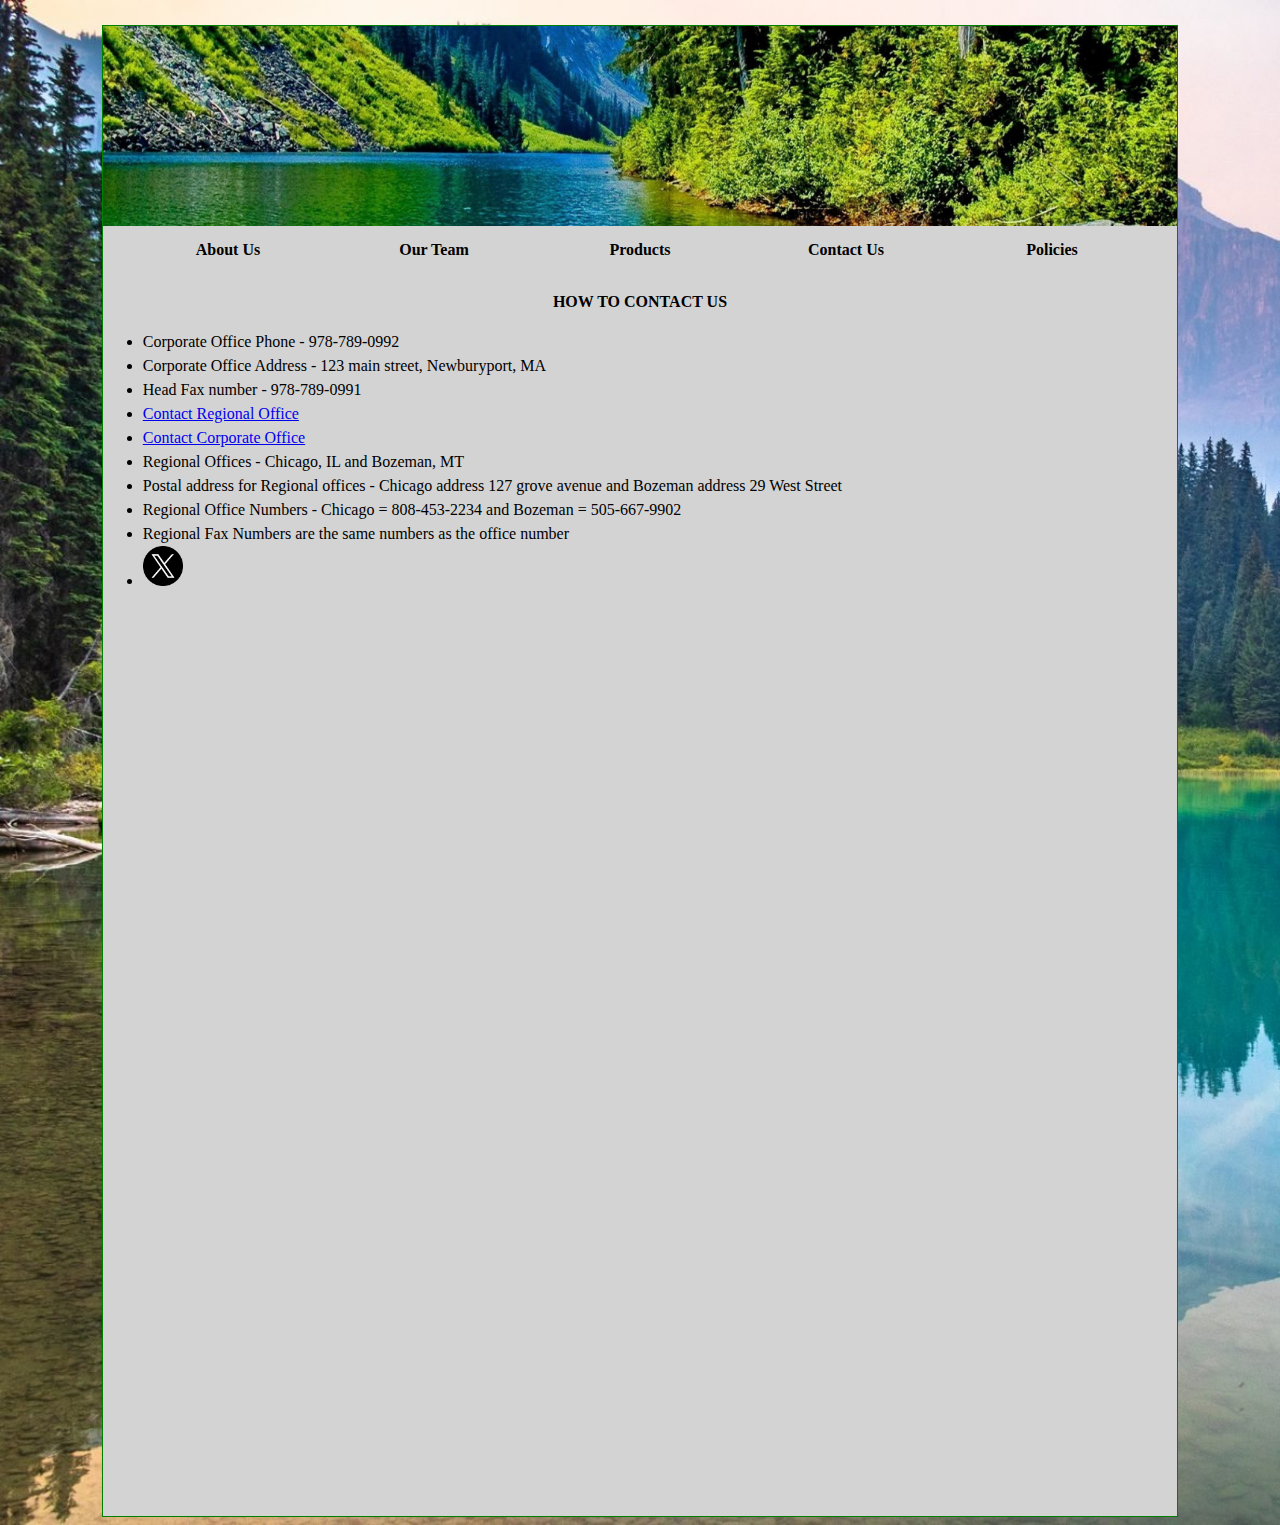
==== contact_us.html @ 7652acbd "contact_us.html" ====
<!DOCTYPE html>

<html lang="en">

<head>

<title>	contact us </title>

<meta charset="utf-8">

<link rel="stylesheet" type="text/css" href="style.css">

</head>

<body>
<div class ="container">
<header>

	<img src="contactus.png" alt="banner"> 

<nav>	
<ul>
<li><a href="index.html">About Us</a></li>
<li><a href="employees.html">Our Team</a></li>
<li><a href="products.html"> Products</a></li>
<li><a href="contact_us.html">Contact Us</a></li>
<li><a href="policies.html">Policies</a></li>
</ul>
</nav>
</header>

	<b><p>HOW TO CONTACT US</p></b>
<ul>
	<li>Corporate Office Phone - 978-789-0992</li>
	<li>Corporate Office Address - 123 main street, Newburyport, MA</li>
	<li>Head Fax number - 978-789-0991</li>
	<li><a href="mailto:regional.office@ecoguard.com?subject=Regional%20Office%20Inquiry" aria-label="Send an email to the Regional Office with the subject 'Regional Office Inquiry'">
    Contact Regional Office
	</a></li>
	<li><a href="mailto:corporate.office@ecoguard.com?subject=Corporate1%20Office%20Inquiry" aria-label="Send an email to the Corporate Office with subject 'Corporate Office Inquiry'">
		Contact Corporate Office
	</a></li>
	<li>Regional Offices - Chicago, IL and Bozeman, MT</li>
	<li>Postal address for Regional offices - Chicago address 127 grove avenue and Bozeman address 29 West Street</li> 
	<li>Regional Office Numbers - Chicago = 808-453-2234 and Bozeman = 505-667-9902</li>
	<li>Regional Fax Numbers are the same numbers as the office number</li>
	<li><a href="https://x.com/World_Wildlife" target="_blank">
    <img src="twitter.png" alt="X" style="width:40px; height:40px;">
</a>
	</li>
	
</ul>
<br>
<br>


<iframe src="https://docs.google.com/forms/d/e/1FAIpQLSc6yp6U0KWoDpXGkmnzn9Z9AX66w4uk7IsnnQ5JBKAhnYMQlg/viewform?embedded=true" width="640" height="852" frameborder="0" marginheight="0" marginwidth="0">Loading…</iframe>
	
</div>
</body>

</html>
---- style.css ----
body
{
background-image:url("background.jpg");
background-size:cover;
}


header img {
  width: 100%;
  max-height: 200px; 
  height: auto; 
  object-fit: cover; 
}

div.container
{
width:85%;
border:1px solid green;
line-height:150%;
margin-right:auto;
margin-left:auto;
margin-top:25px;
background-color:#d3d3d3;
font-family: 'Crimson Text', serif;
}

header,footer
{
clear:both;
text-align:center;
background-color:#d3d3d3;
font-family: Georgia, serif;
}

header img
{
width:100%;
vertical-align:middle;
}

footer
{
padding:10px;
font-family: monospace;
font-size:16px;
}

nav 
{
width:100%;
}

nav ul 
{
margin:0;
padding:0;
list-style-type:none;
}

nav ul li 
{
display:inline-block;
margin:0;
padding:6px 0;
}

nav a 
{  
display:block;
width:190px;
font-weight:bold;
color:black;
padding:6px;
text-decoration:none;
outline:0;	 
}


nav li:hover 
{  
background-color:lightgreen;
}

nav a:hover 
{  
color:darkgreen;
}

article
{
float:left;
width:70%;
padding:1% 3%;
background-color:#d3d3d3;
font-family: Garamond, serif;
font-size:18px;
}

article figure
{
float:left;

margin-left:5px;
margin-right:20px;
text-align:center;
}

article table
{
margin:0;
margin-right:auto;
margin-left:auto;
border:1px solid green;
}

article td
{
padding:3px 12px;
border:1px solid gray;
}

aside {
width:22%;
float:left;
padding:1%;
background-color:#d3d3d3;
}

p{
	text-align: center;
}
.picture1{
	padding-left: 45%;
	height: 150px;
	width: 200px;
}

.para1{
	color: black;
}

.para2{
	color: black;
}
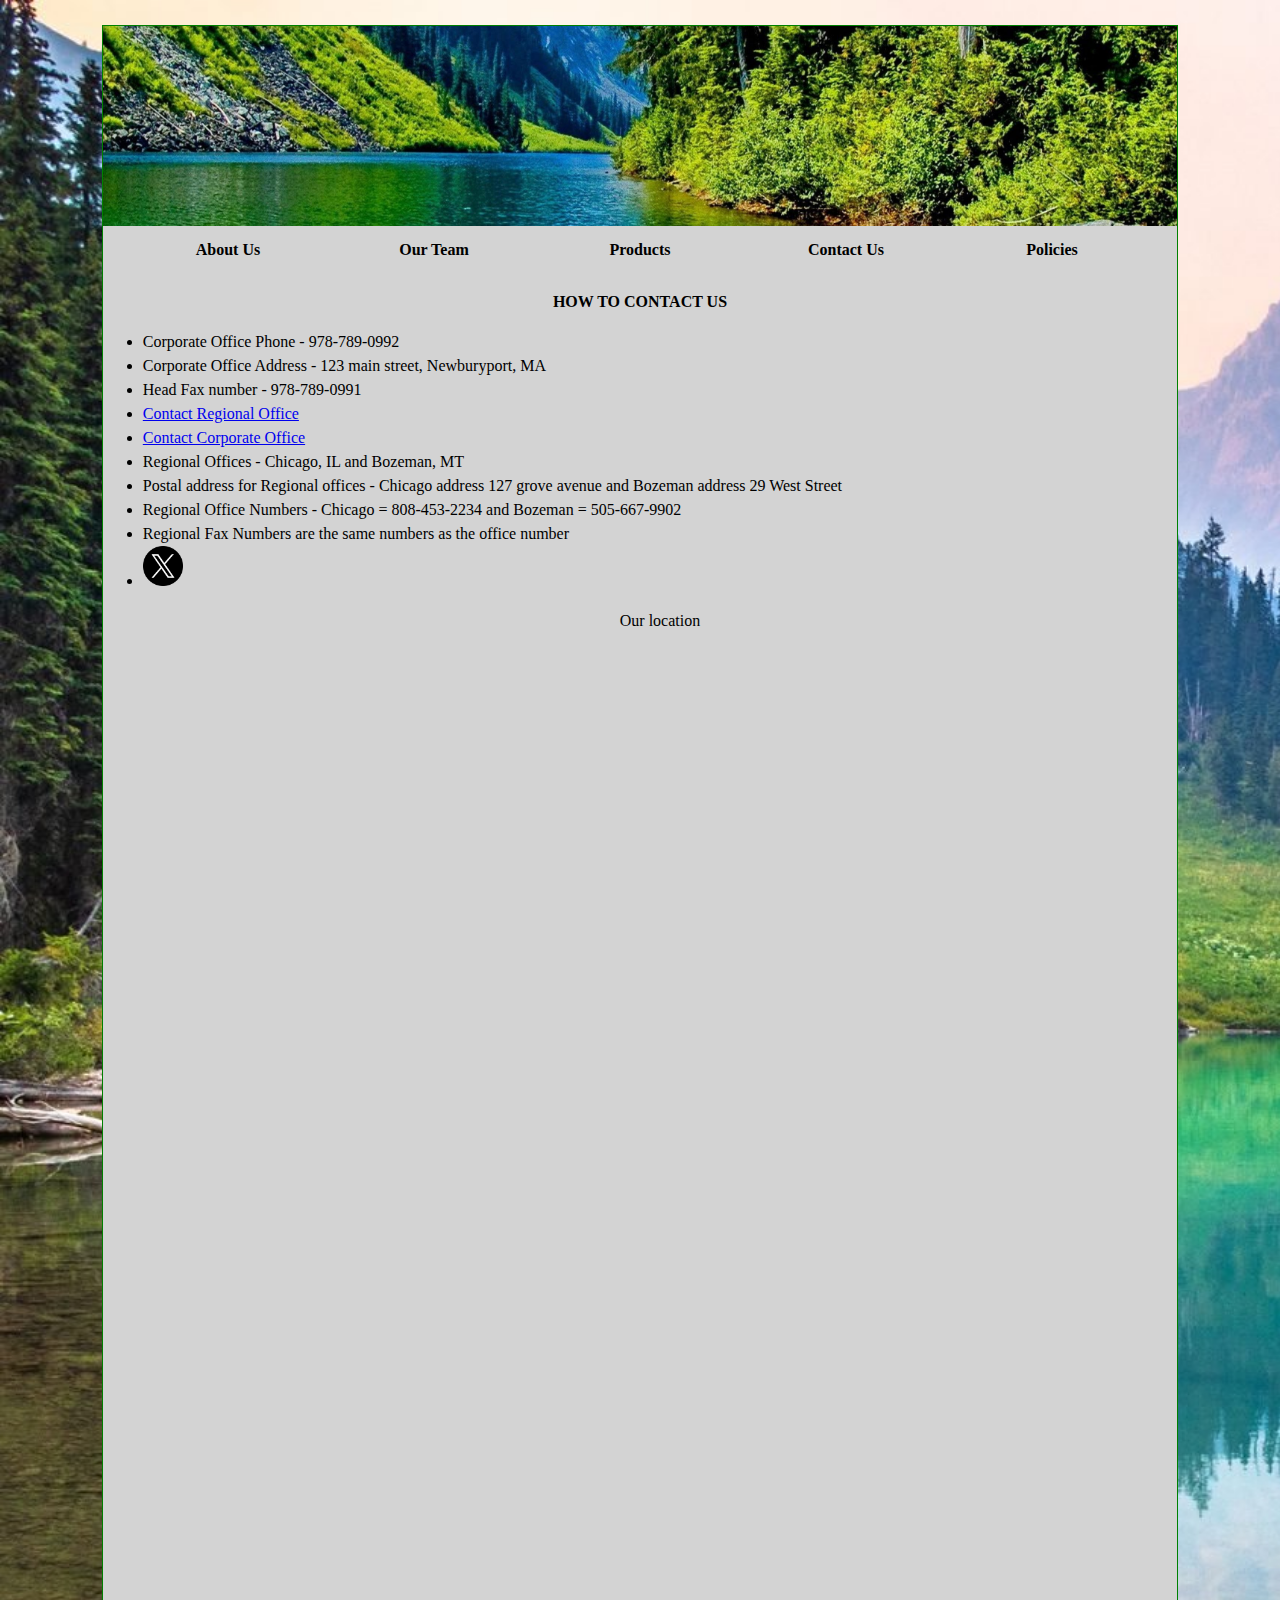
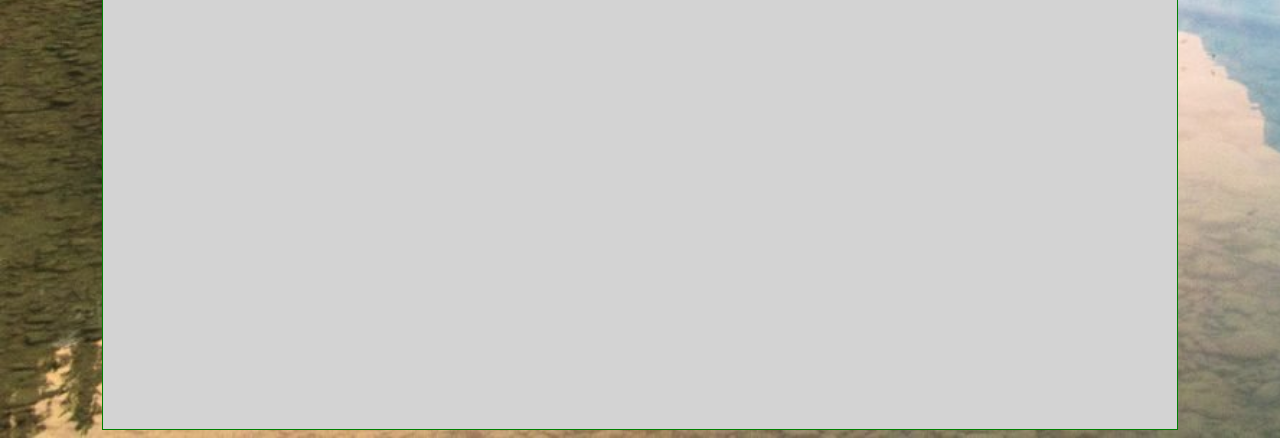
==== commit 68594729: "contact_us.html" ====
--- a/contact_us.html
+++ b/contact_us.html
@@ -38,7 +38,7 @@
 	<li><a href="mailto:regional.office@ecoguard.com?subject=Regional%20Office%20Inquiry" aria-label="Send an email to the Regional Office with the subject 'Regional Office Inquiry'">
     Contact Regional Office
 	</a></li>
-	<li><a href="mailto:corporate.office@ecoguard.com?subject=Corporate1%20Office%20Inquiry" aria-label="Send an email to the Corporate Office with subject 'Corporate Office Inquiry'">
+	<li><a href="mailto:corporate.office@ecoguard.com?subject=Corporate%20Office%20Inquiry" aria-label="Send an email to the Corporate Office with subject 'Corporate Office Inquiry'">
 		Contact Corporate Office
 	</a></li>
 	<li>Regional Offices - Chicago, IL and Bozeman, MT</li>
@@ -49,6 +49,9 @@
     <img src="twitter.png" alt="X" style="width:40px; height:40px;">
 </a>
 	</li>
+	<p> Our location </p>
+<iframe src="https://www.google.com/maps/embed?pb=!1m18!1m12!1m3!1d93656.9355850598!2d-70.87461094999999!3d42.814150999999995!2m3!1f0!2f0!3f0!3m2!1i1024!2i768!4f13.1!3m3!1m2!1s0x89e2e109acaea8db%3A0x5508797887c45490!2sNewburyport%2C%20MA!5e0!3m2!1sen!2sus!4v1683139338477!5m2!1sen!2sus" width="100%" height="450" style="border:0;" allowfullscreen="" loading="lazy" referrerpolicy="no-referrer-when-downgrade"></iframe>
+<p>
 	
 </ul>
 <br>
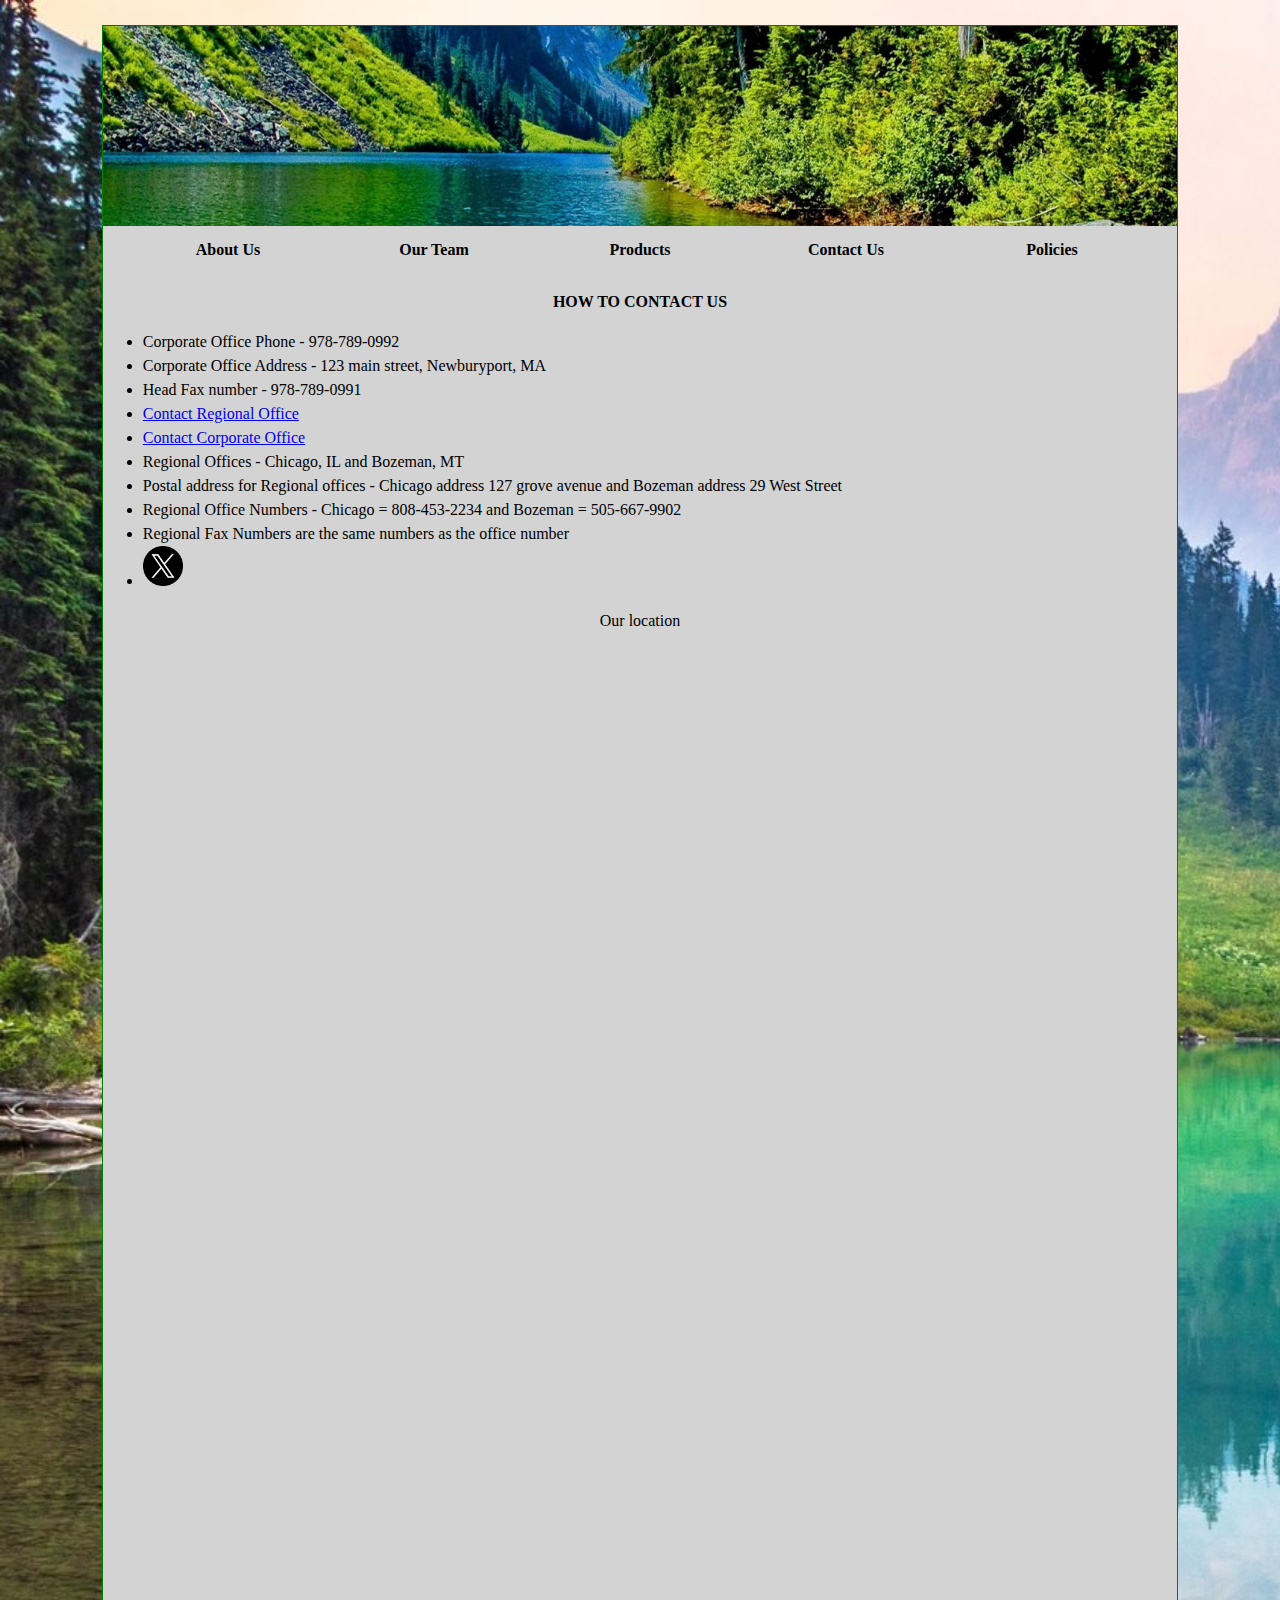
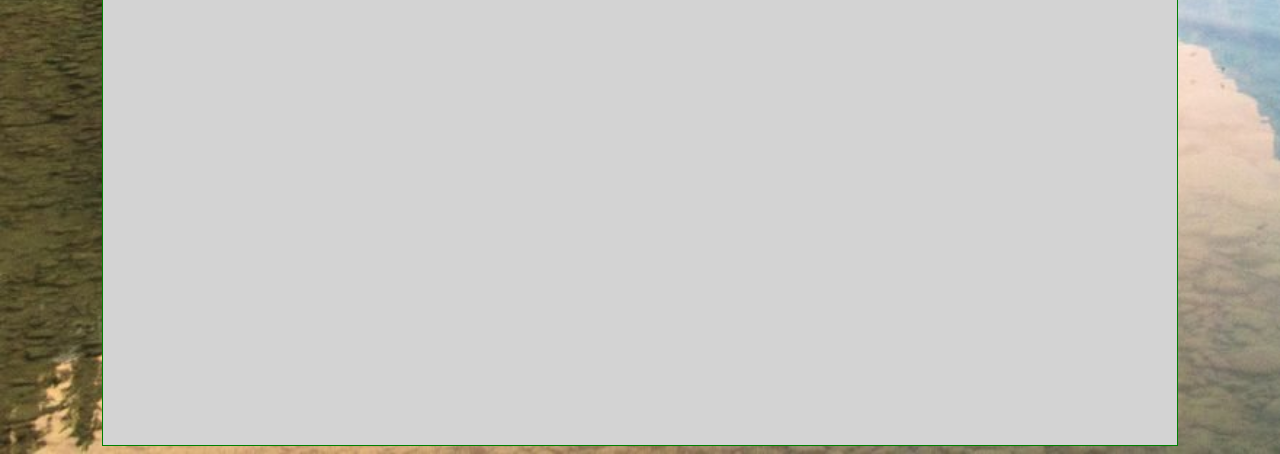
==== commit cd42107b: "contact_us.html" ====
--- a/contact_us.html
+++ b/contact_us.html
@@ -49,11 +49,11 @@
     <img src="twitter.png" alt="X" style="width:40px; height:40px;">
 </a>
 	</li>
-	<p> Our location </p>
+</ul>
+		<p> Our location </p>
 <iframe src="https://www.google.com/maps/embed?pb=!1m18!1m12!1m3!1d93656.9355850598!2d-70.87461094999999!3d42.814150999999995!2m3!1f0!2f0!3f0!3m2!1i1024!2i768!4f13.1!3m3!1m2!1s0x89e2e109acaea8db%3A0x5508797887c45490!2sNewburyport%2C%20MA!5e0!3m2!1sen!2sus!4v1683139338477!5m2!1sen!2sus" width="100%" height="450" style="border:0;" allowfullscreen="" loading="lazy" referrerpolicy="no-referrer-when-downgrade"></iframe>
 <p>
 	
-</ul>
 <br>
 <br>
 
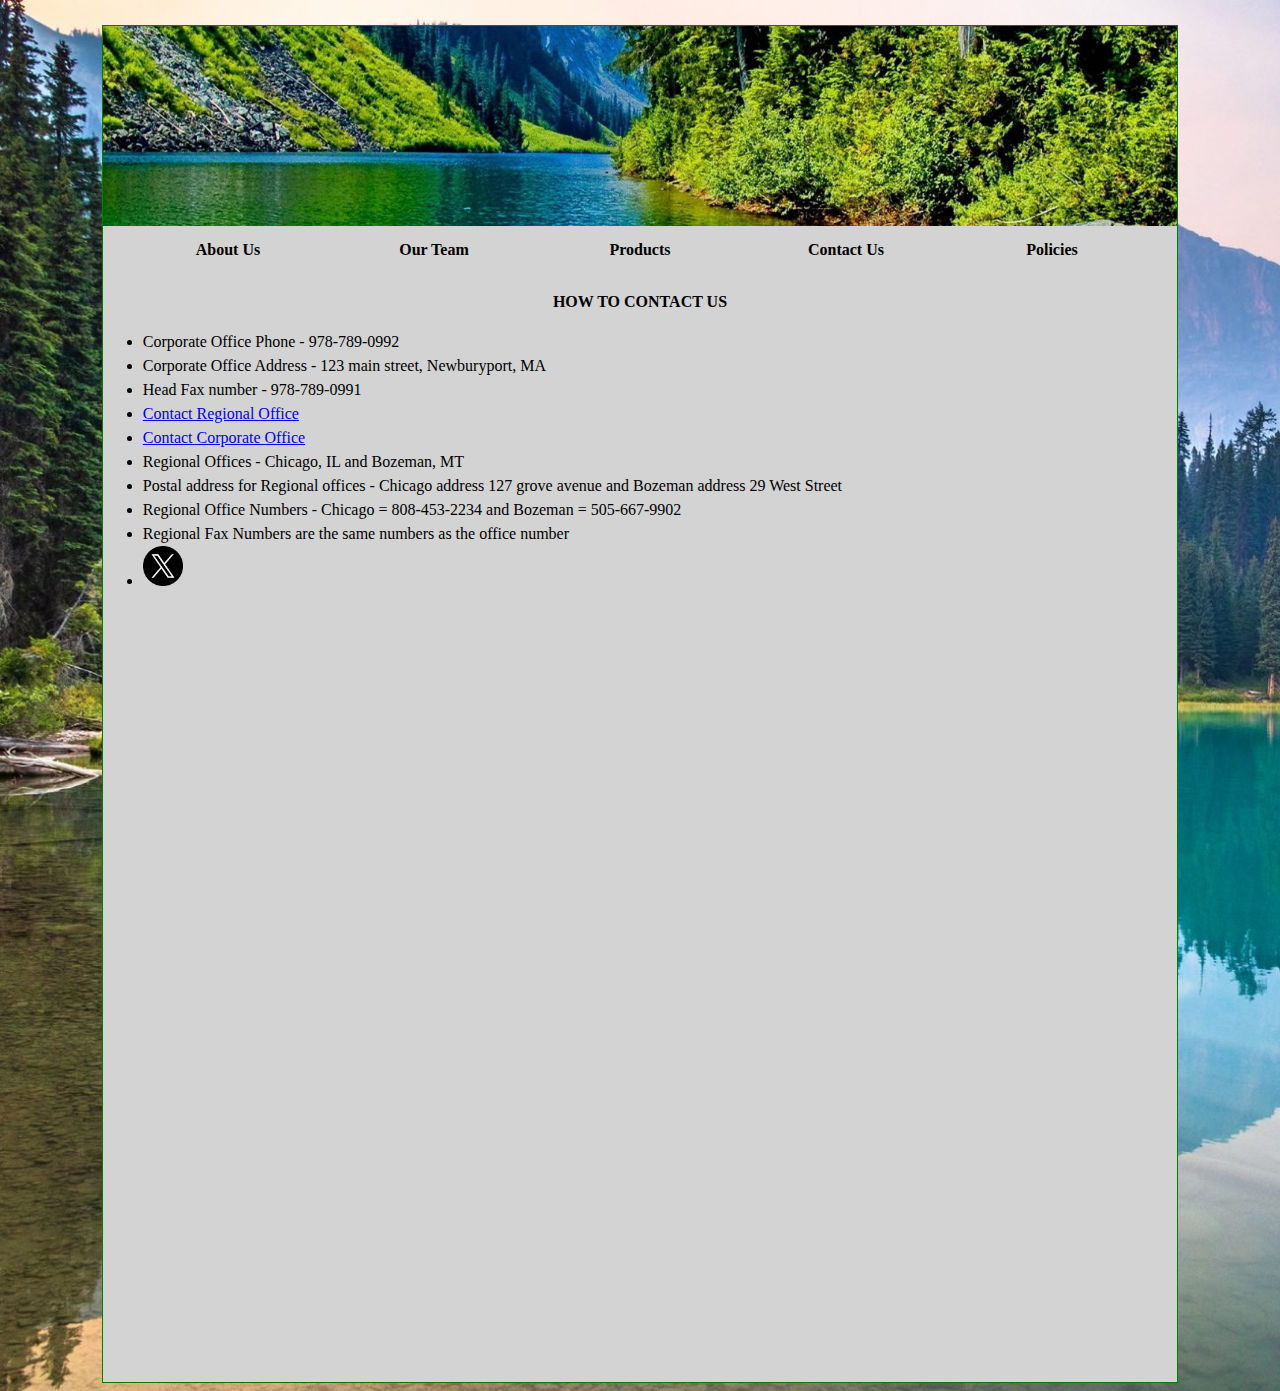
==== commit 74c8175d: "contact_us.html" ====
--- a/contact_us.html
+++ b/contact_us.html
@@ -50,15 +50,12 @@
 </a>
 	</li>
 </ul>
-		<p> Our location </p>
-<iframe src="https://www.google.com/maps/embed?pb=!1m18!1m12!1m3!1d93656.9355850598!2d-70.87461094999999!3d42.814150999999995!2m3!1f0!2f0!3f0!3m2!1i1024!2i768!4f13.1!3m3!1m2!1s0x89e2e109acaea8db%3A0x5508797887c45490!2sNewburyport%2C%20MA!5e0!3m2!1sen!2sus!4v1683139338477!5m2!1sen!2sus" width="100%" height="450" style="border:0;" allowfullscreen="" loading="lazy" referrerpolicy="no-referrer-when-downgrade"></iframe>
-<p>
 	
 <br>
 <br>
 
 
-<iframe src="https://docs.google.com/forms/d/e/1FAIpQLSc6yp6U0KWoDpXGkmnzn9Z9AX66w4uk7IsnnQ5JBKAhnYMQlg/viewform?embedded=true" width="640" height="852" frameborder="0" marginheight="0" marginwidth="0">Loading…</iframe>
+<iframe src="https://docs.google.com/forms/d/e/1FAIpQLSc6yp6U0KWoDpXGkmnzn9Z9AX66w4uk7IsnnQ5JBKAhnYMQlg/viewform?embedded=true" width="640" height="718" frameborder="0" marginheight="0" marginwidth="0">Loading…</iframe>
 	
 </div>
 </body>
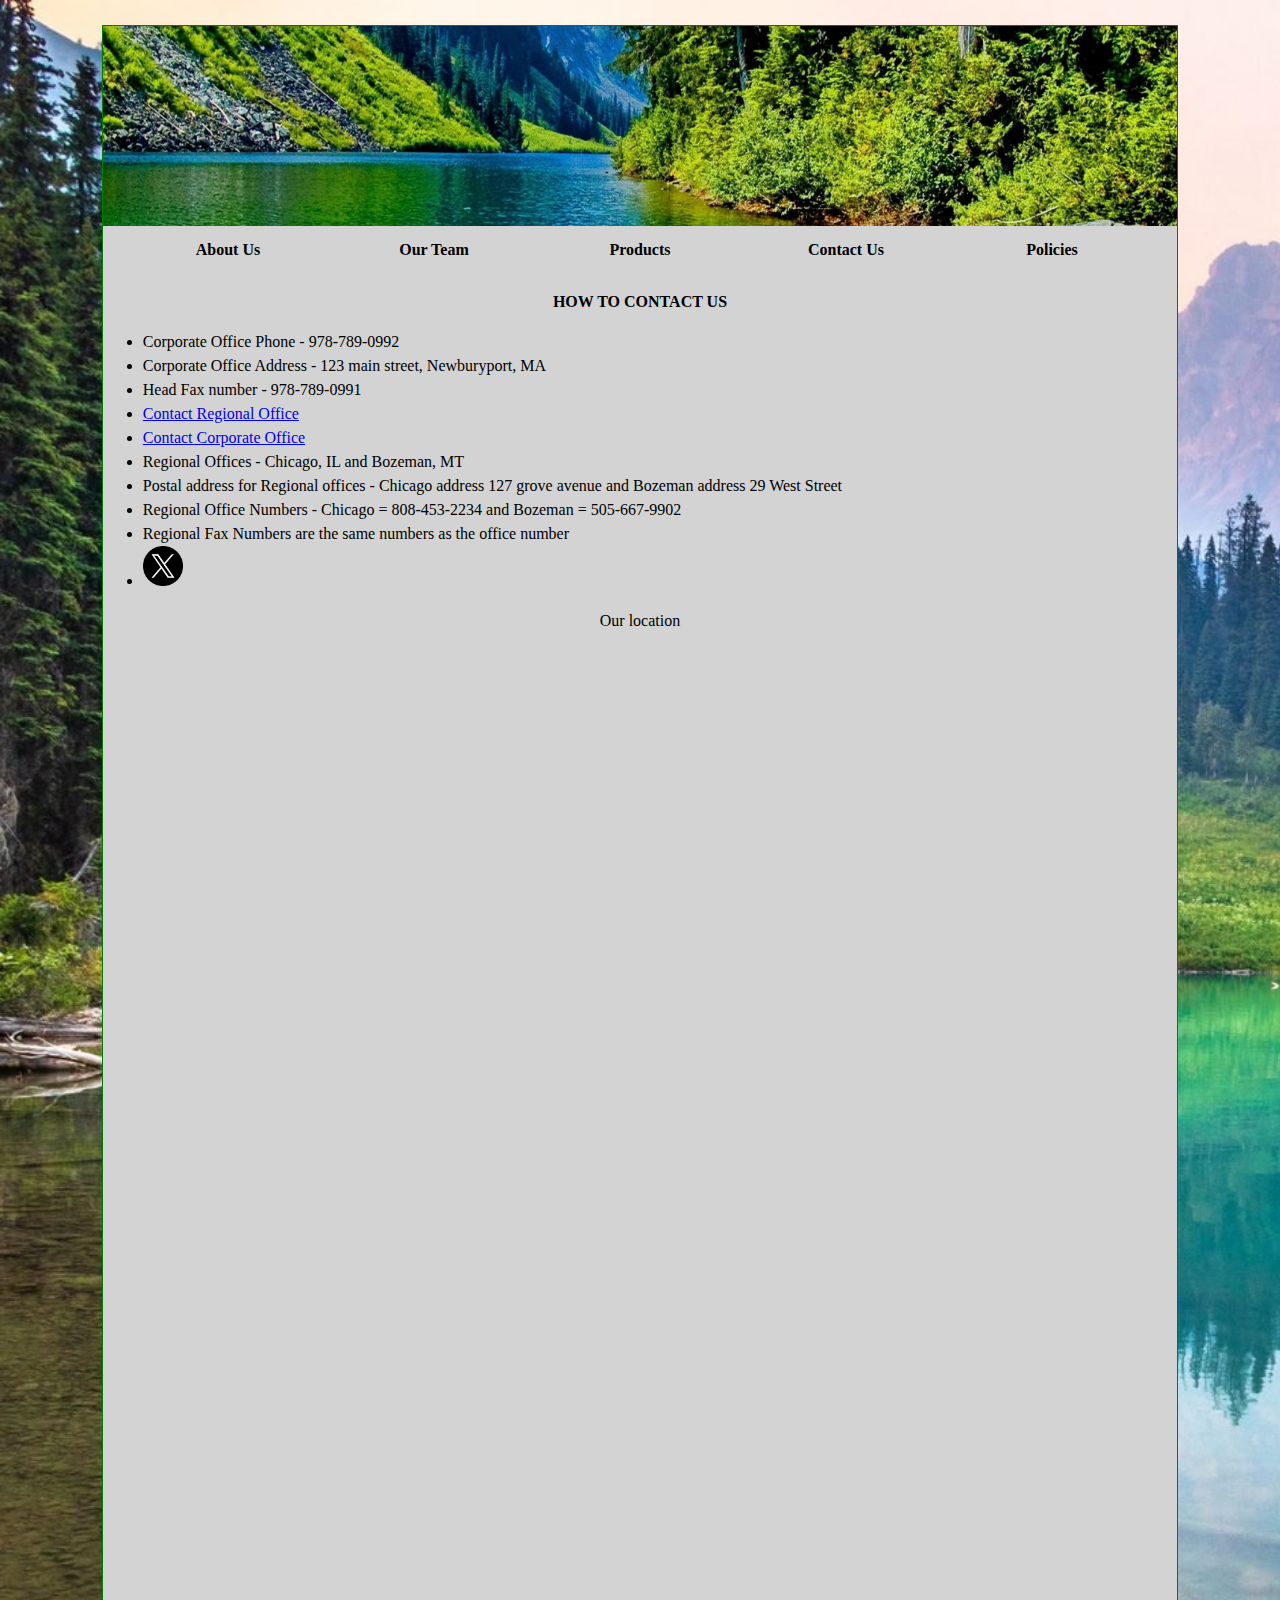
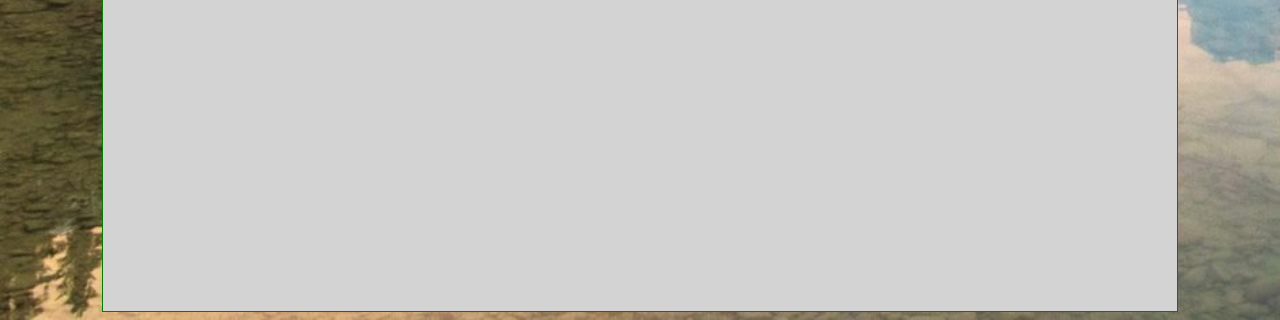
==== commit 662d1c36: "contact_us.html" ====
--- a/contact_us.html
+++ b/contact_us.html
@@ -50,6 +50,9 @@
 </a>
 	</li>
 </ul>
+	<p> Our location </p>
+<iframe src="https://www.google.com/maps/embed?pb=!1m18!1m12!1m3!1d93656.9355850598!2d-70.87461094999999!3d42.814150999999995!2m3!1f0!2f0!3f0!3m2!1i1024!2i768!4f13.1!3m3!1m2!1s0x89e2e109acaea8db%3A0x5508797887c45490!2sNewburyport%2C%20MA!5e0!3m2!1sen!2sus!4v1683139338477!5m2!1sen!2sus" width="100%" height="450" style="border:0;" allowfullscreen="" loading="lazy" referrerpolicy="no-referrer-when-downgrade"></iframe>
+<p>
 	
 <br>
 <br>
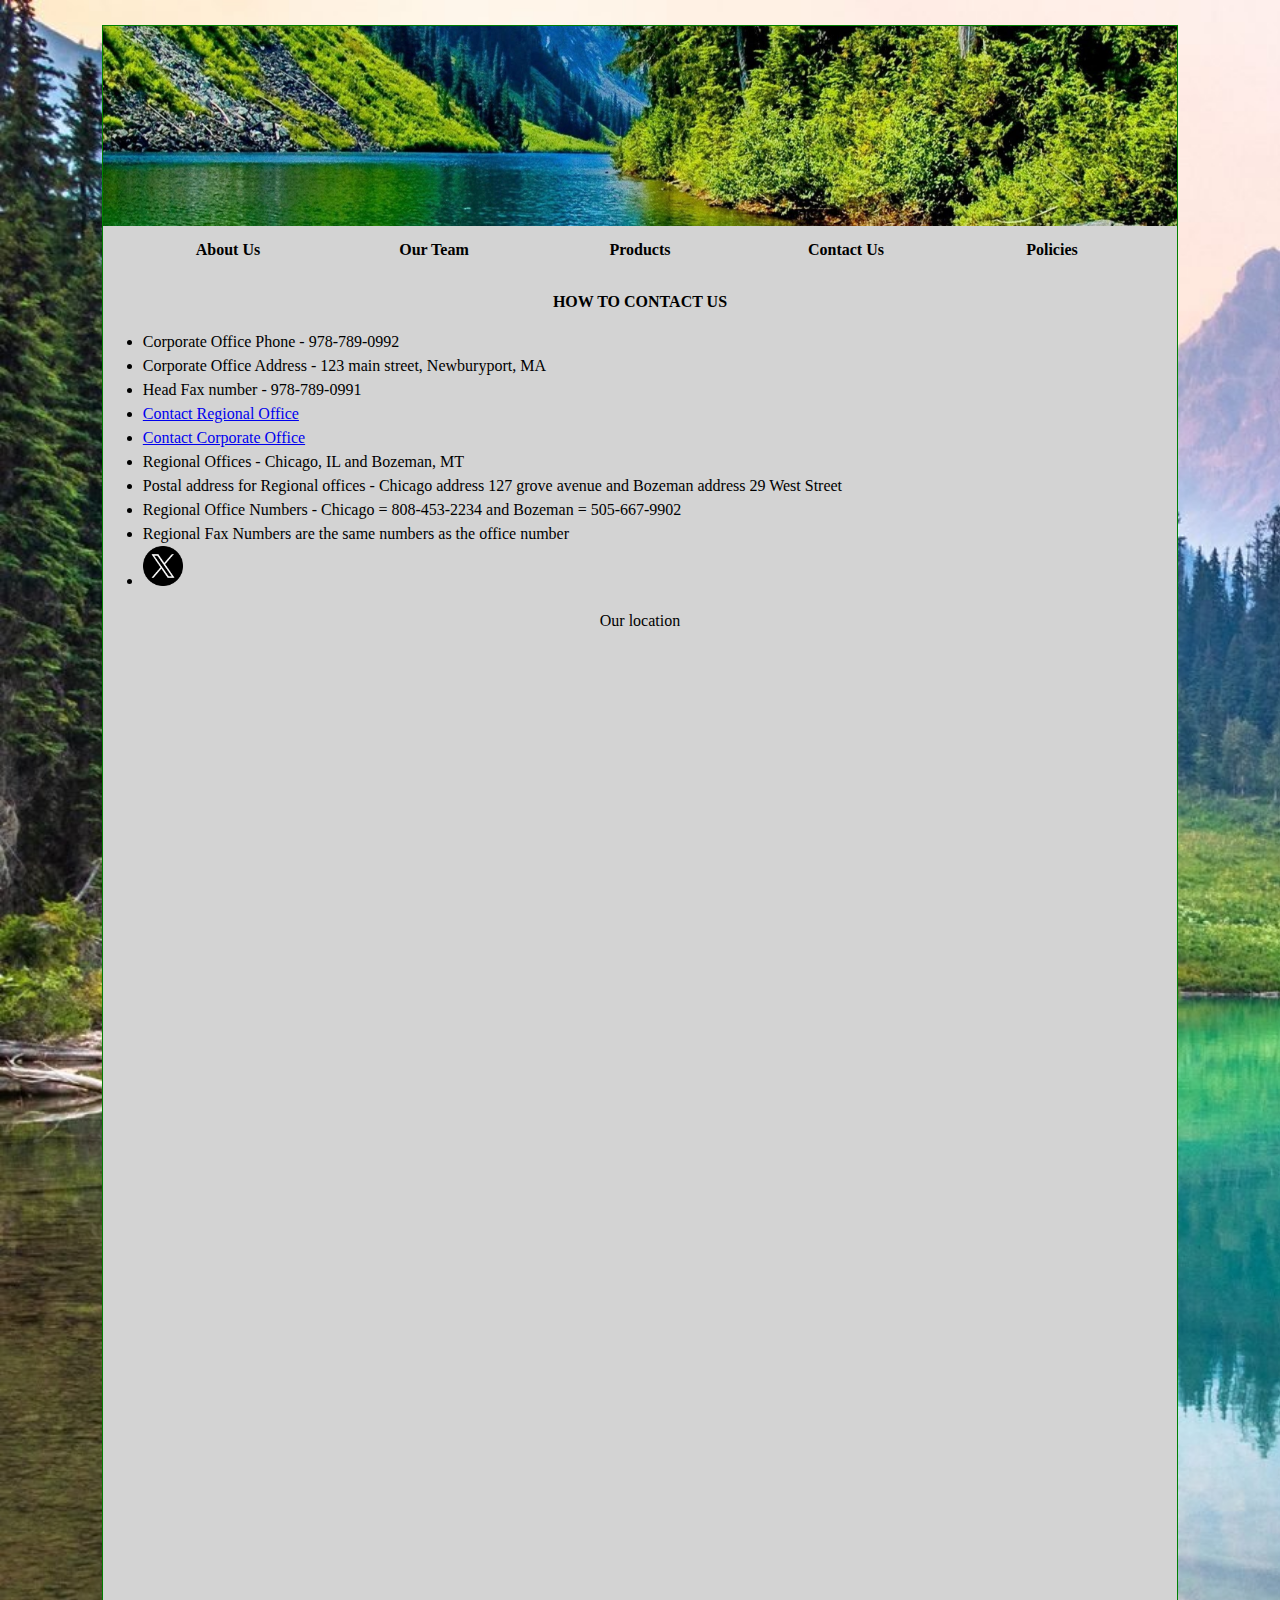
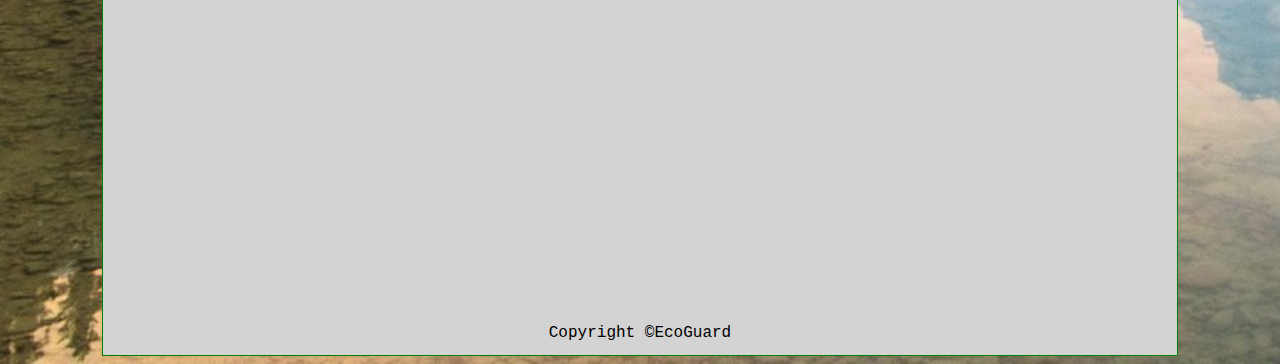
==== commit ff58e66f: "contact_us.html" ====
--- a/contact_us.html
+++ b/contact_us.html
@@ -51,7 +51,7 @@
 	</li>
 </ul>
 	<p> Our location </p>
-<iframe src="https://www.google.com/maps/embed?pb=!1m18!1m12!1m3!1d93656.9355850598!2d-70.87461094999999!3d42.814150999999995!2m3!1f0!2f0!3f0!3m2!1i1024!2i768!4f13.1!3m3!1m2!1s0x89e2e109acaea8db%3A0x5508797887c45490!2sNewburyport%2C%20MA!5e0!3m2!1sen!2sus!4v1683139338477!5m2!1sen!2sus" width="100%" height="450" style="border:0;" allowfullscreen="" loading="lazy" referrerpolicy="no-referrer-when-downgrade"></iframe>
+<iframe src="https://www.google.com/maps/embed?pb=!1m18!1m12!1m3!1d93656.9355850598!2d-70.87461094999999!3d42.814150999999995!2m3!1f0!2f0!3f0!3m2!1i1024!2i768!4f13.1!3m3!1m2!1s0x89e2e109acaea8db%3A0x5508797887c45490!2sNewburyport%2C%20MA!5e0!3m2!1sen!2sus!4v1683139338477!5m2!1sen!2sus" width="70%" height="450" style="border:0;" allowfullscreen="" loading="lazy" referrerpolicy="no-referrer-when-downgrade"></iframe>
 <p>
 	
 <br>
@@ -59,7 +59,10 @@
 
 
 <iframe src="https://docs.google.com/forms/d/e/1FAIpQLSc6yp6U0KWoDpXGkmnzn9Z9AX66w4uk7IsnnQ5JBKAhnYMQlg/viewform?embedded=true" width="640" height="718" frameborder="0" marginheight="0" marginwidth="0">Loading…</iframe>
-	
+
+<footer>
+	Copyright ©EcoGuard
+</footer>
 </div>
 </body>
 
